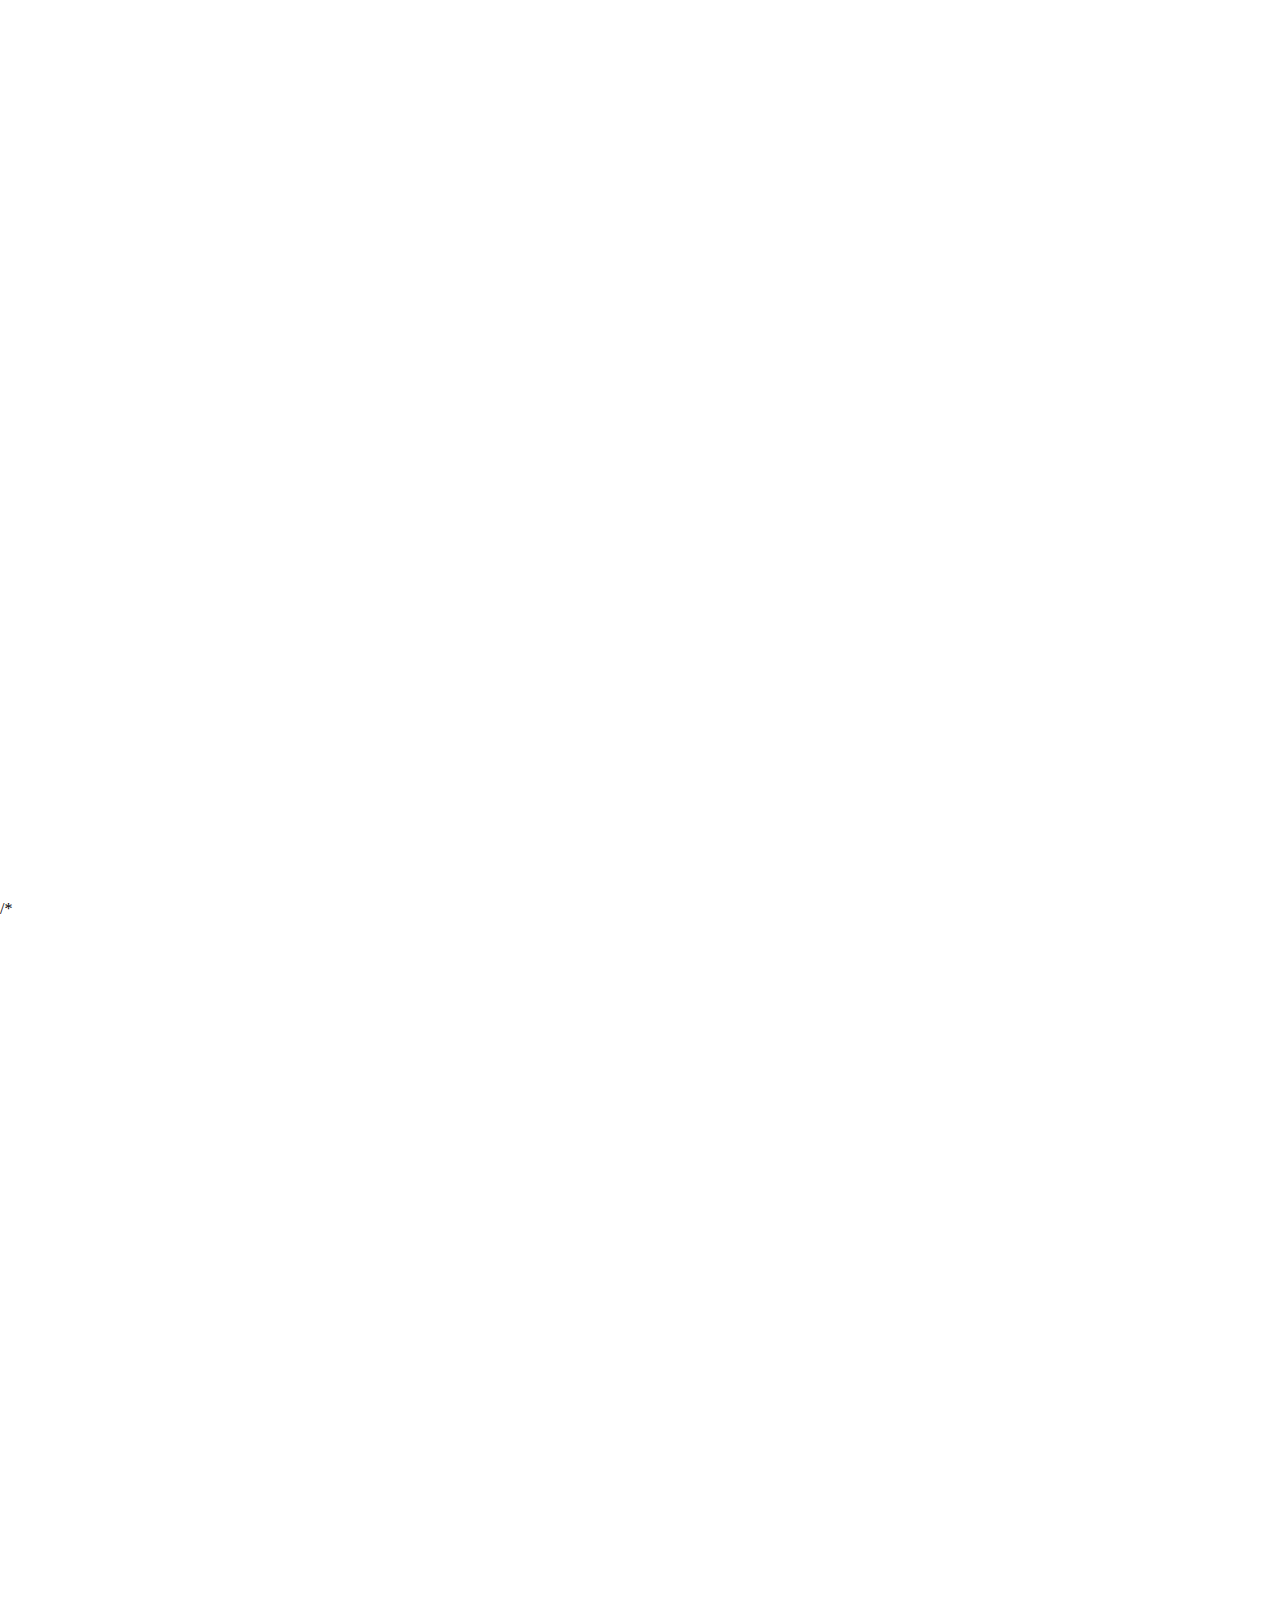
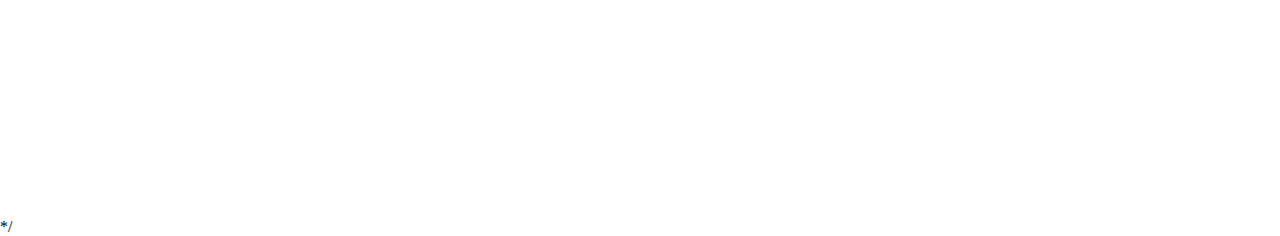
==== site/index.html @ 0c76ee90 "Adding all the files" ====
<!DOCTYPE html>
    <html>
    <head>
    	<title>Anushka Tawte's Portfolio</title>
    	<style type="text/css">
    		html {
    			overflow: auto;
    		}  		
    		html,
    		body,
    		div,
    		iframe {
    			margin: 0px;
    			padding: 0px;
    			height: 100%;
    			border: none;
    		}	
    		iframe {
    			display: block;
    			width: 100%;
    			border: none;
    			overflow-y: auto;
    			overflow-x: hidden;
    		}
        <link rel="icon" width="50" height="50" href="/Users/anushkatawte/Downloads/portfolio-main/images/car.png">
    	</style>
    </head>
    <body>
		<iframe src="https://anushkatawte.streamlit.app/?embedded=true"></iframe>
    	/* <iframe src="https://noellelaw.streamlit.app/?embedded=true"
    			frameborder="0"
    			marginheight="0"
    			marginwidth="0"
    			width="100%"
    			height="100%"
    			scrolling="auto">
    </iframe> */
    </body>
    </html>
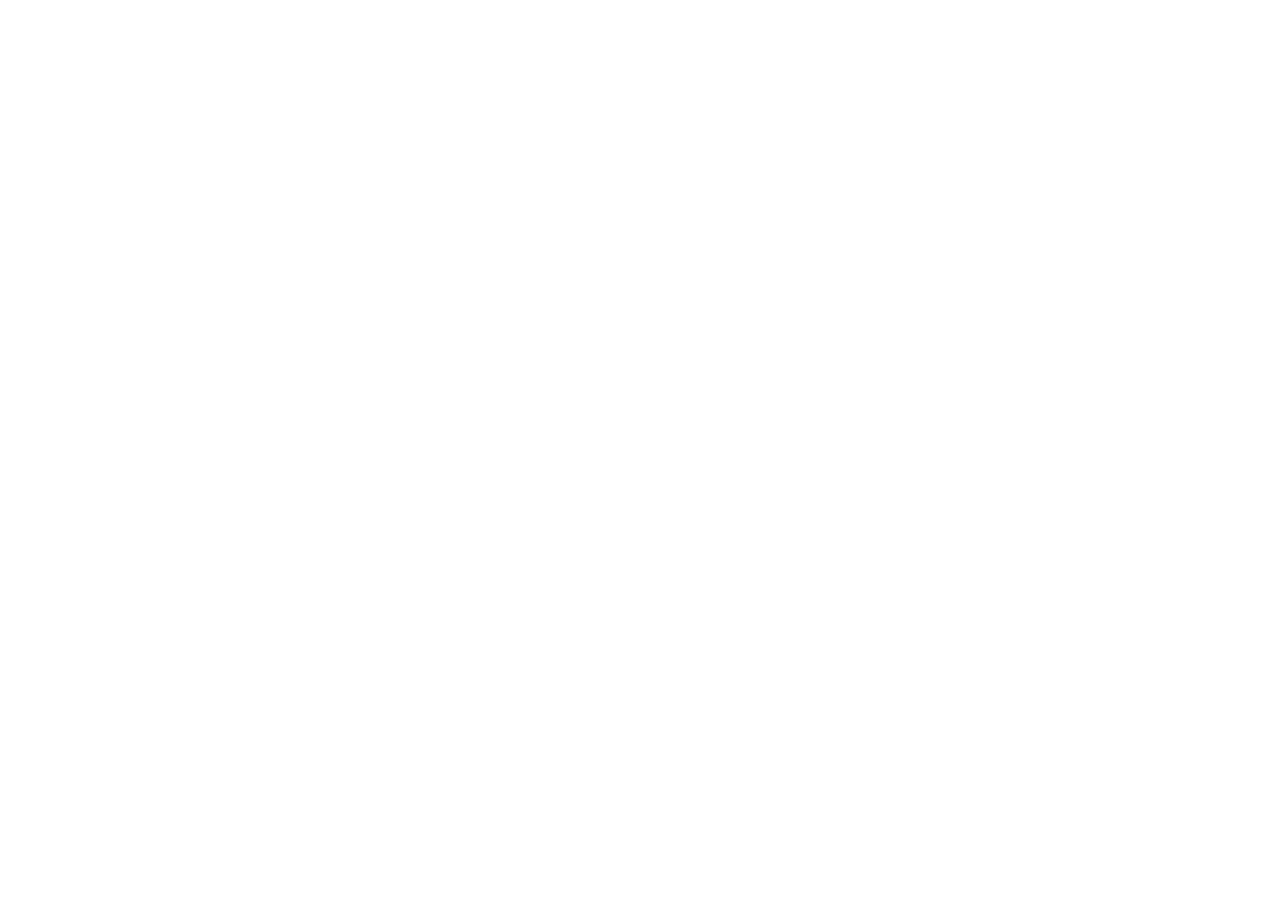
==== commit 9c33d80a: "Added the portfolio Streamlit URL" ====
--- a/site/index.html
+++ b/site/index.html
@@ -26,14 +26,13 @@
     	</style>
     </head>
     <body>
-		<iframe src="https://anushkatawte.streamlit.app/?embedded=true"></iframe>
-    	/* <iframe src="https://noellelaw.streamlit.app/?embedded=true"
-    			frameborder="0"
+		<iframe src="https://nukkisspace.streamlit.app">
+			frameborder="0"
     			marginheight="0"
     			marginwidth="0"
     			width="100%"
     			height="100%"
     			scrolling="auto">
-    </iframe> */
+			</iframe>
     </body>
     </html>
